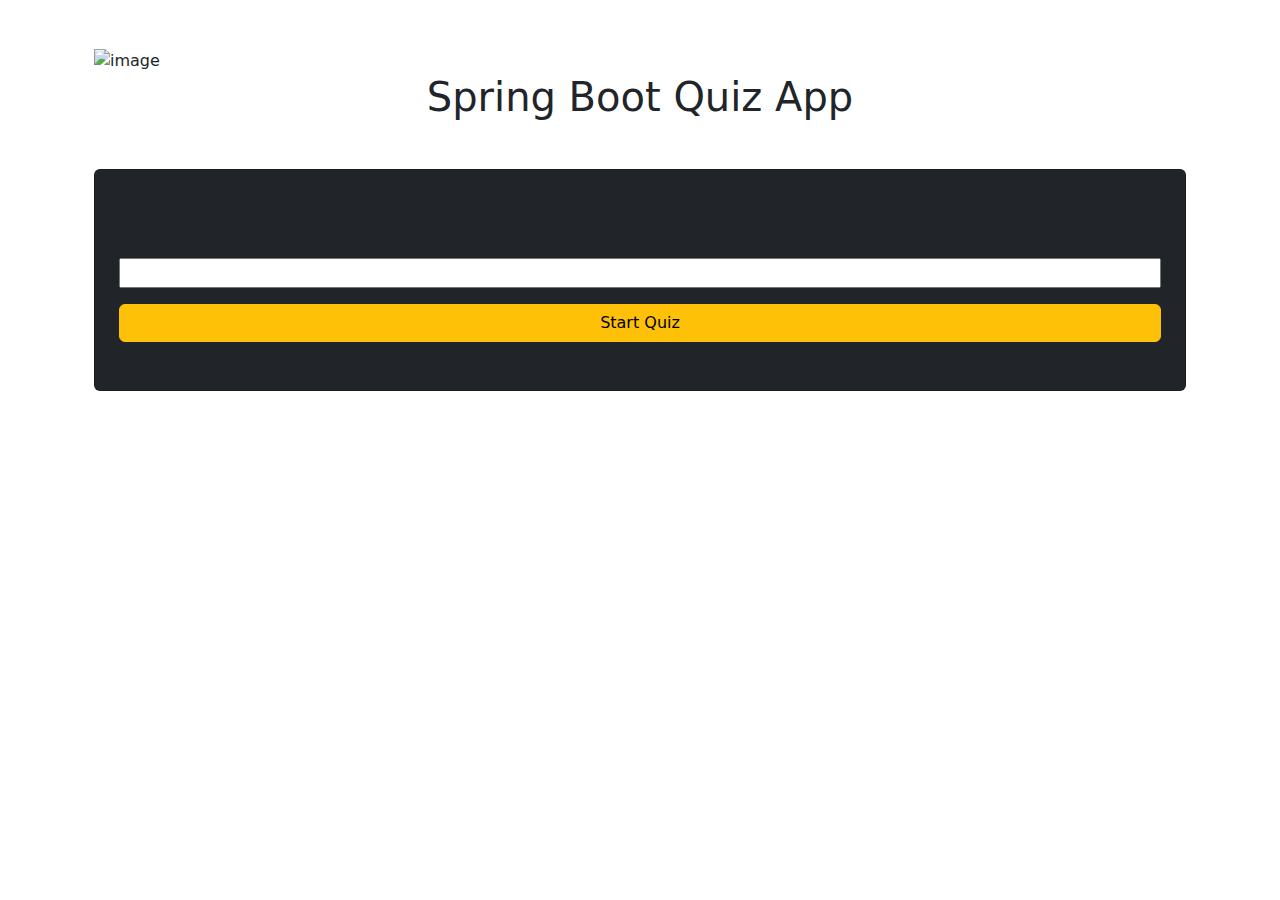
==== s09-javaexaminator/src/main/resources/templates/index.html @ ec242040 "dev: code snippets formatting added." ====
<!DOCTYPE html>
<html xmlns="http://www.w3.org/1999/xhtml"
      xmlns:th="http://www.thymeleaf.org">
<head>
    <meta charset="UTF-8">
    <meta http-equiv="X-UA-Compatible" content="IE=edge">
    <meta name="viewport" content="width=device-width, initial-scale=1.0">
    <!-- Bootstrap CSS -->
    <link href="https://cdn.jsdelivr.net/npm/bootstrap@5.0.0-beta2/dist/css/bootstrap.min.css" rel="stylesheet">
    <link rel="stylesheet" th:href="@{/css/index.css}">
    <title>Home Page</title>
</head>
<body>

<!-- Importing NavBar -->
<div th:replace="~{navbar.html :: navbar}"></div>

<!-- Main Container Start -->
<div class="main-container container py-5 px-4">
    <div class="image-box">
        <img th:src="@{/images/exam.svg}" alt="image">
    </div>
    <div class="text-box">
        <h1 class="mb-5 text-center">Spring Boot Quiz App</h1>
        <form class="card bg-dark py-5 px-4" action="/quiz" method="POST">
            <p>Enter Your Name</p>
            <input type="text" name="username" />
            <p class="text-danger warning" th:if="${warning}" th:text="${warning}"></p>
            <button type="submit" class="btn btn-warning">Start Quiz</button>
        </form>
    </div>
</div>

<!-- Importing Footer -->
<div th:replace="~{footer.html :: footer}"></div>

<!-- Bootstrap JS -->
<script src="https://cdn.jsdelivr.net/npm/bootstrap@5.0.0-beta2/dist/js/bootstrap.bundle.min.js"></script>
</body>
</html>
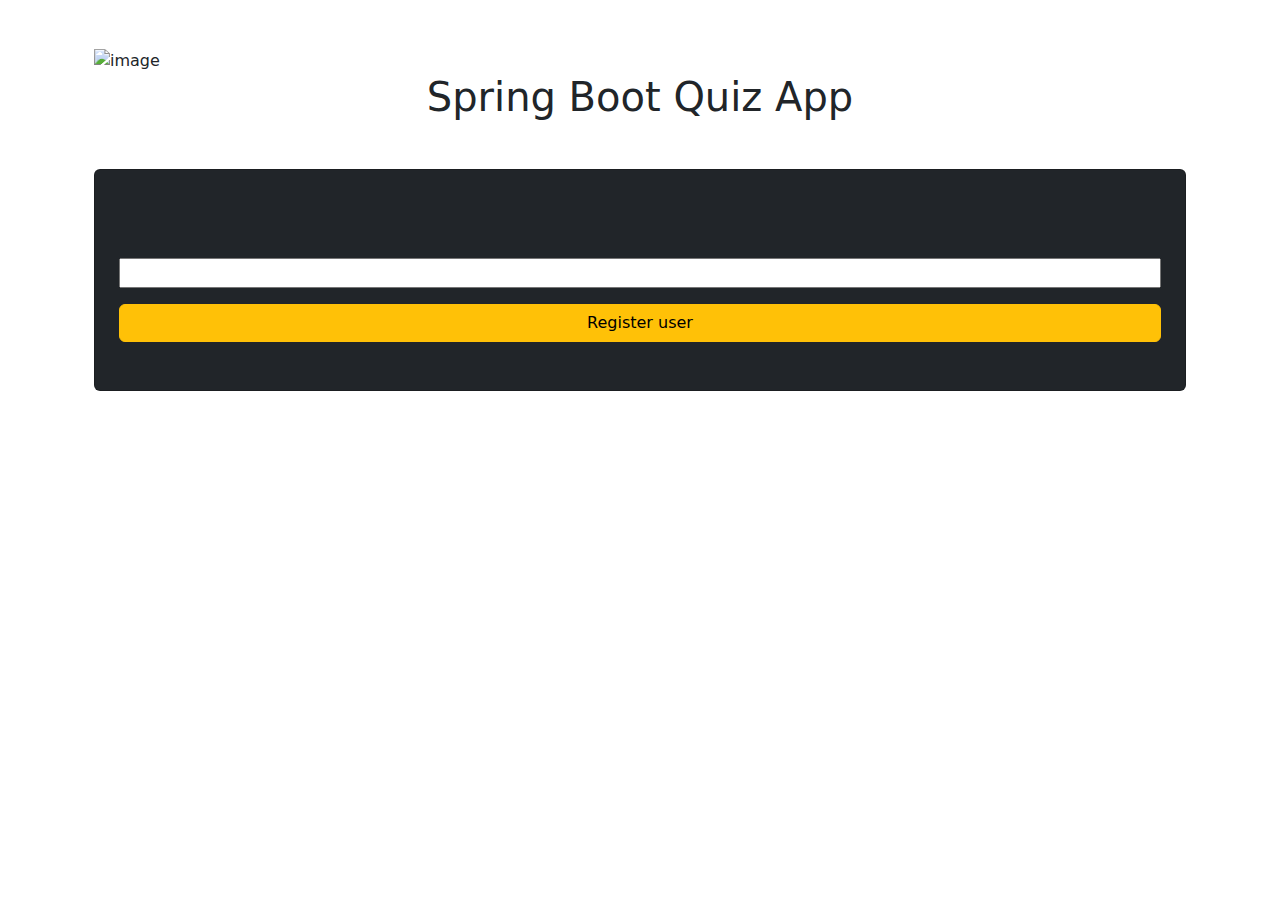
==== commit 68152299: "feat: s09-javaexaminator preprod version" ====
--- a/s09-javaexaminator/src/main/resources/templates/index.html
+++ b/s09-javaexaminator/src/main/resources/templates/index.html
@@ -18,15 +18,15 @@
 <!-- Main Container Start -->
 <div class="main-container container py-5 px-4">
     <div class="image-box">
-        <img th:src="@{/images/exam.svg}" alt="image">
+        <img th:src="@{/images/exam-pair.svg}" alt="image">
     </div>
     <div class="text-box">
         <h1 class="mb-5 text-center">Spring Boot Quiz App</h1>
-        <form class="card bg-dark py-5 px-4" action="/quiz" method="POST">
+        <form class="card bg-dark py-5 px-4" action="/register" method="POST">
             <p>Enter Your Name</p>
-            <input type="text" name="username" />
+            <input type="text" name="username" required />
             <p class="text-danger warning" th:if="${warning}" th:text="${warning}"></p>
-            <button type="submit" class="btn btn-warning">Start Quiz</button>
+            <button type="submit" class="btn btn-warning">Register user</button>
         </form>
     </div>
 </div>
@@ -36,5 +36,6 @@
 
 <!-- Bootstrap JS -->
 <script src="https://cdn.jsdelivr.net/npm/bootstrap@5.0.0-beta2/dist/js/bootstrap.bundle.min.js"></script>
+
 </body>
 </html>